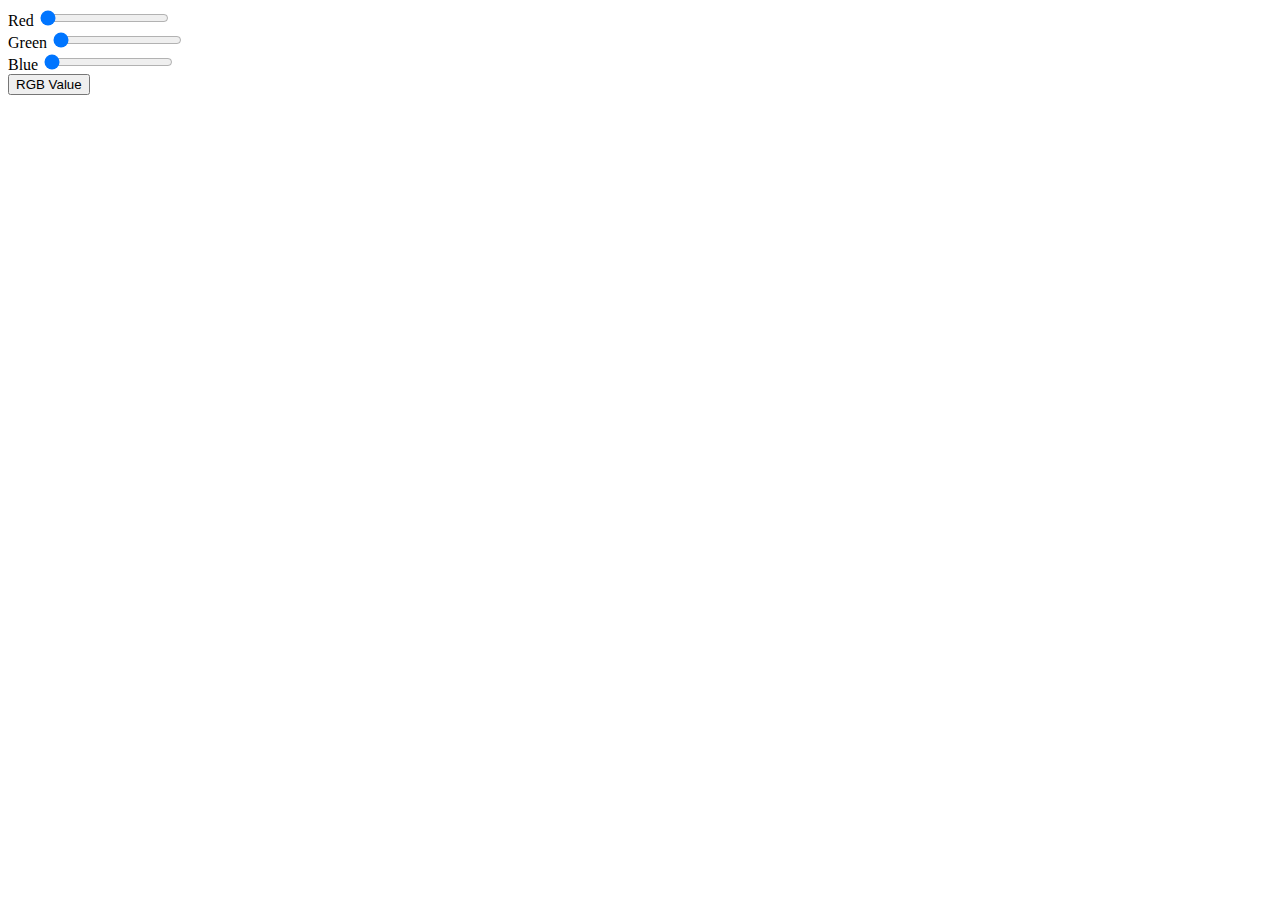
==== RGB_HEX/index.html @ 5c3141b6 "Updated index.html mannually" ====
<!DOCTYPE html>
<html>
<head>
	<title>RBG to HEX</title>
	<script type="text/javascript" src="main.js"></script>
</head>
<body>
<section class="rgbSelectors">
	<div id="redRange">
	  <span class="colorName">Red</span>
		<input type="range" name="red" id="r" min="0" max="255" value="0">
		<span id="redSlideValue"></span>
	</div>

	<div id="greenRange">
	  <span class="colorName">Green</span>
		<input type="range" name="green" id="g" min="0" max="255" value="0">
		<span id="greenSlideValue"></span>
	</div>
	<div>
	  
	<div id="blueRange">
	  <span class="colorName">Blue</span>
		<input type="range" name="blue" id="b" min="0" max="255" value="0">
		<span id="blueSlideValue"></span>
	</div>
	  <button id="RGB_Value" onclick="rgbValue(); rgbToHex();">RGB Value</button>
	</div>

	<div id="rgbValueBox"></div>
	<div id="HEXValueBox"></div>
</section>
</body>
</html>
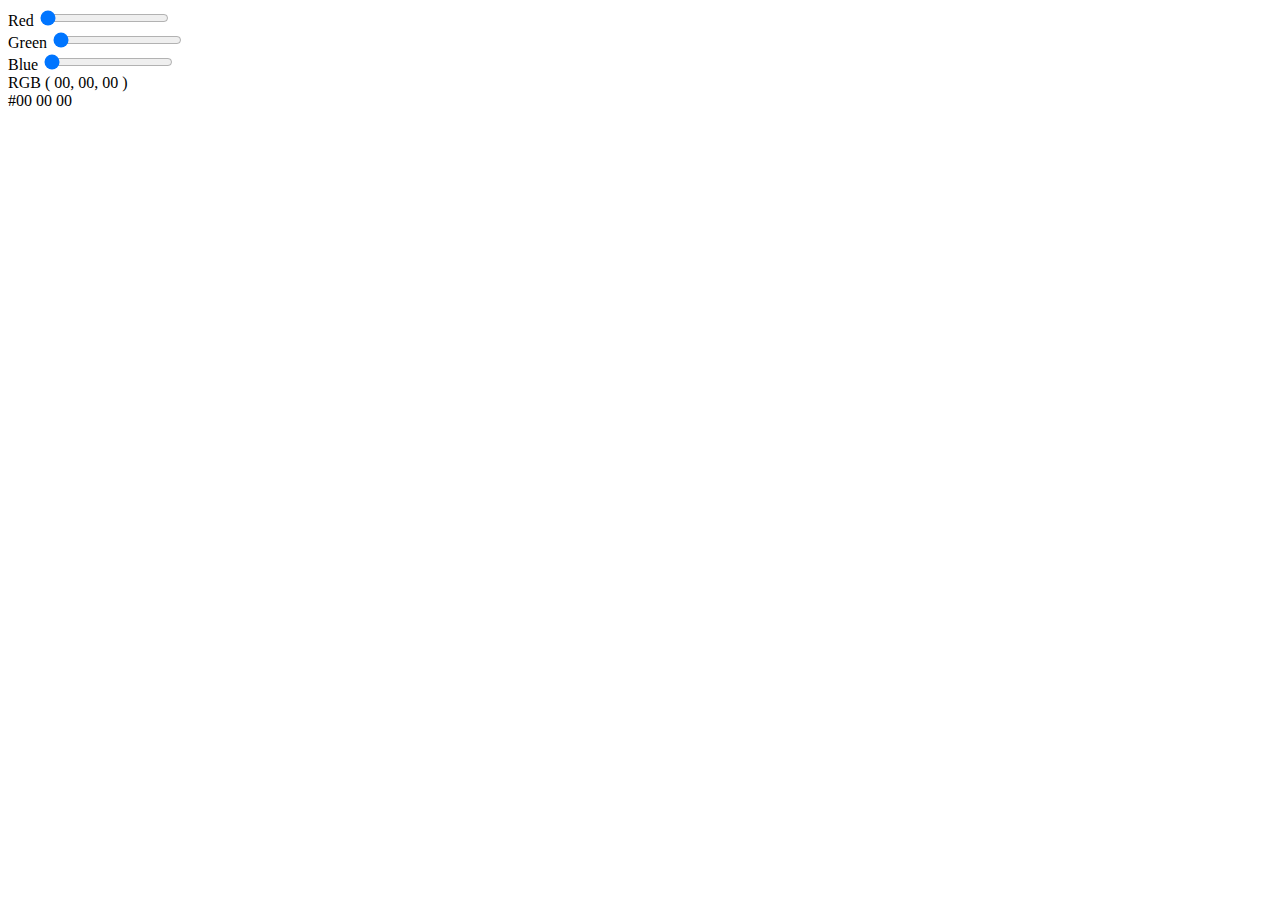
==== commit f2fdc8c4: "Made RGB and HEX auto change" ====
--- a/RGB_HEX/index.html
+++ b/RGB_HEX/index.html
@@ -5,30 +5,53 @@
 	<script type="text/javascript" src="main.js"></script>
 </head>
 <body>
-<section class="rgbSelectors">
-	<div id="redRange">
-	  <span class="colorName">Red</span>
-		<input type="range" name="red" id="r" min="0" max="255" value="0">
-		<span id="redSlideValue"></span>
-	</div>
+<div id="MainColorBox">
+	<section class="rgbSelectors">
+		<div id="redRange">
+		  <span class="colorName">Red</span>
+			<input type="range" name="red" id="r" min="0" max="255" value="0" oninput="showRedVal(this.value)" onchange="showVal(this.value)">
+			
+			<span id="redSlideValue"></span>
+		</div>
 
-	<div id="greenRange">
-	  <span class="colorName">Green</span>
-		<input type="range" name="green" id="g" min="0" max="255" value="0">
-		<span id="greenSlideValue"></span>
-	</div>
-	<div>
-	  
-	<div id="blueRange">
-	  <span class="colorName">Blue</span>
-		<input type="range" name="blue" id="b" min="0" max="255" value="0">
-		<span id="blueSlideValue"></span>
-	</div>
-	  <button id="RGB_Value" onclick="rgbValue(); rgbToHex();">RGB Value</button>
-	</div>
+		<div id="greenRange">
+		  <span class="colorName">Green</span>
+			<input type="range" name="green" id="g" min="0" max="255" value="0" oninput="showGreenVal(this.value)" onchange="showVal(this.value)">
+			
+			<span id="greenSlideValue"></span>
+		</div>
+		<div>
+		  
+		<div id="blueRange">
+		  <span class="colorName">Blue</span>
+			<input type="range" name="blue" id="b" min="0" max="255" value="0" oninput="showBlueVal(this.value)" onchange="showVal(this.value)">
+			<span id="blueSlideValue"></span>
+			
+		</div>
 
-	<div id="rgbValueBox"></div>
-	<div id="HEXValueBox"></div>
-</section>
+		<div id="rgbValueBox">
+			<span class="rgbText">RGB (</span>
+			<span id="rSpanValue">00,</span>
+			<span id="gSpanValue">00,</span>
+			<span id="bSpanValue">00</span>
+			<span class="rgbTextClosing">)</span>
+		</div>
+		
+		<div id="HexTestAuto">
+			<span id="redHexSpan">#00</span>
+			<span id="greenHexSpan">00</span>
+			<span id="blueHexSpan">00</span>	
+		</div>
+
+		  <!--<button id="RGB_Value" onclick="rgbValue(); rgbToHex();">RGB Value</button> -->
+
+
+		</div>
+
+
+
+		
+	</section>
+</div>
 </body>
 </html>
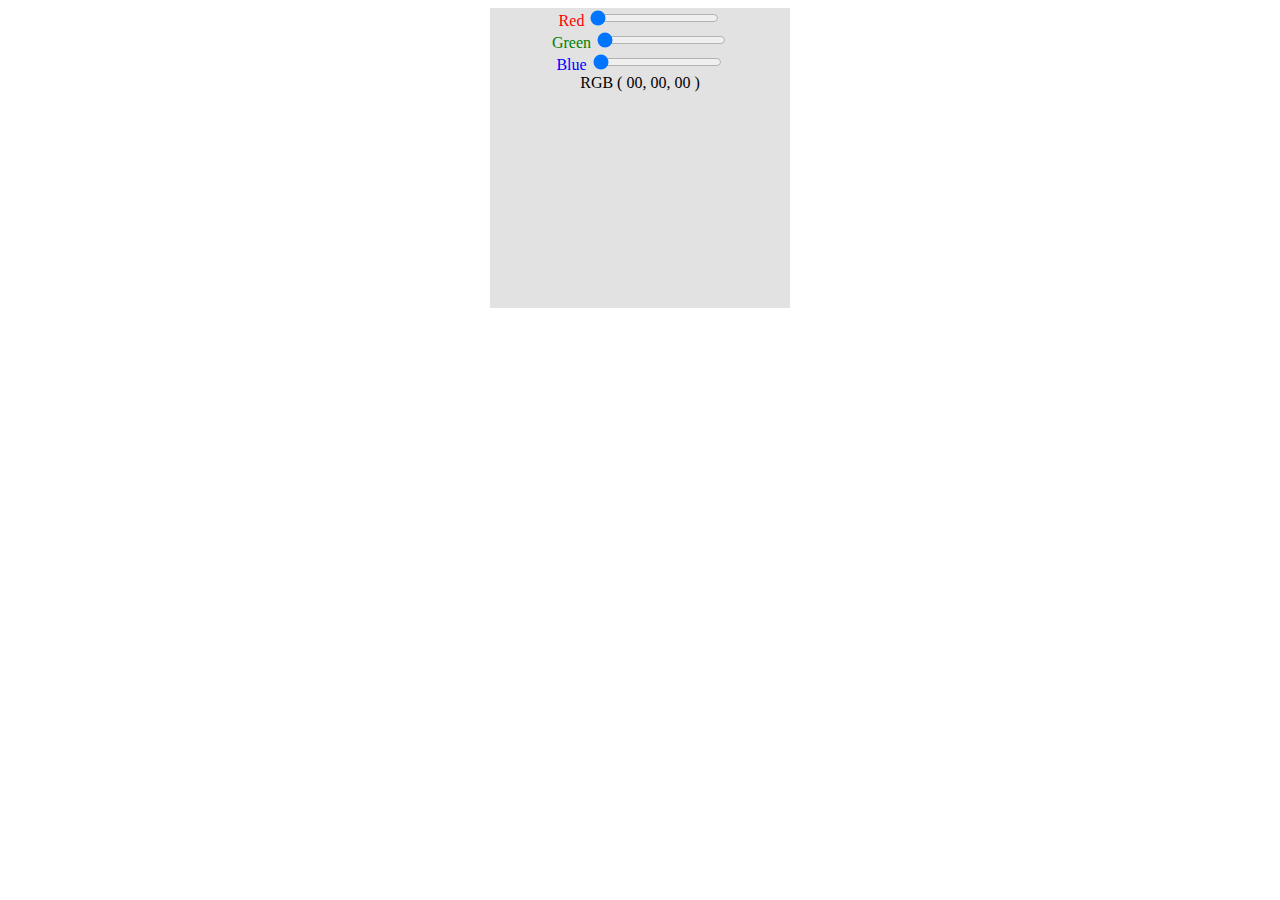
==== commit fd17e18b: "Updated Hex display and added background color change" ====
--- a/RGB_HEX/index.html
+++ b/RGB_HEX/index.html
@@ -3,28 +3,29 @@
 <head>
 	<title>RBG to HEX</title>
 	<script type="text/javascript" src="main.js"></script>
+	<link rel="stylesheet" type="text/css" href="main.css">
 </head>
 <body>
 <div id="MainColorBox">
 	<section class="rgbSelectors">
 		<div id="redRange">
-		  <span class="colorName">Red</span>
-			<input type="range" name="red" id="r" min="0" max="255" value="0" oninput="showRedVal(this.value)" onchange="showVal(this.value)">
+		  <span class="colorName RedSelector">Red</span>
+			<input type="range" name="red" id="r" min="0" max="255" value="0" oninput="showRedVal(this.value); rgbToHex();" onchange="showRedVal(this.value); rgbToHex();">
 			
 			<span id="redSlideValue"></span>
 		</div>
 
 		<div id="greenRange">
-		  <span class="colorName">Green</span>
-			<input type="range" name="green" id="g" min="0" max="255" value="0" oninput="showGreenVal(this.value)" onchange="showVal(this.value)">
+		  <span class="colorName GreenSelector">Green</span>
+			<input type="range" name="green" id="g" min="0" max="255" value="0" oninput="showGreenVal(this.value); rgbToHex();" onchange="showGreenVal(this.value); rgbToHex();">
 			
 			<span id="greenSlideValue"></span>
 		</div>
 		<div>
 		  
 		<div id="blueRange">
-		  <span class="colorName">Blue</span>
-			<input type="range" name="blue" id="b" min="0" max="255" value="0" oninput="showBlueVal(this.value)" onchange="showVal(this.value)">
+		  <span class="colorName BlueSelector">Blue</span>
+			<input type="range" name="blue" id="b" min="0" max="255" value="0" oninput="showBlueVal(this.value); rgbToHex();" onchange="showBlueVal(this.value); rgbToHex();">
 			<span id="blueSlideValue"></span>
 			
 		</div>
@@ -36,16 +37,7 @@
 			<span id="bSpanValue">00</span>
 			<span class="rgbTextClosing">)</span>
 		</div>
-		
-		<div id="HexTestAuto">
-			<span id="redHexSpan">#00</span>
-			<span id="greenHexSpan">00</span>
-			<span id="blueHexSpan">00</span>	
-		</div>
-
-		  <!--<button id="RGB_Value" onclick="rgbValue(); rgbToHex();">RGB Value</button> -->
-
-
+			<div id="HEXValueBox"></div>
 		</div>
 
 
--- a/RGB_HEX/main.css
+++ b/RGB_HEX/main.css
@@ -0,0 +1,18 @@
+#MainColorBox{
+	background-color: #E1E2E1;
+	width: 300px;
+	height: 300px;
+	position: relative;
+	margin-right: auto;
+	margin-left: auto;
+	text-align: center;
+}
+.RedSelector{
+	color: red;
+}
+.GreenSelector{
+	color: green;
+}
+.BlueSelector{
+	color: blue;
+}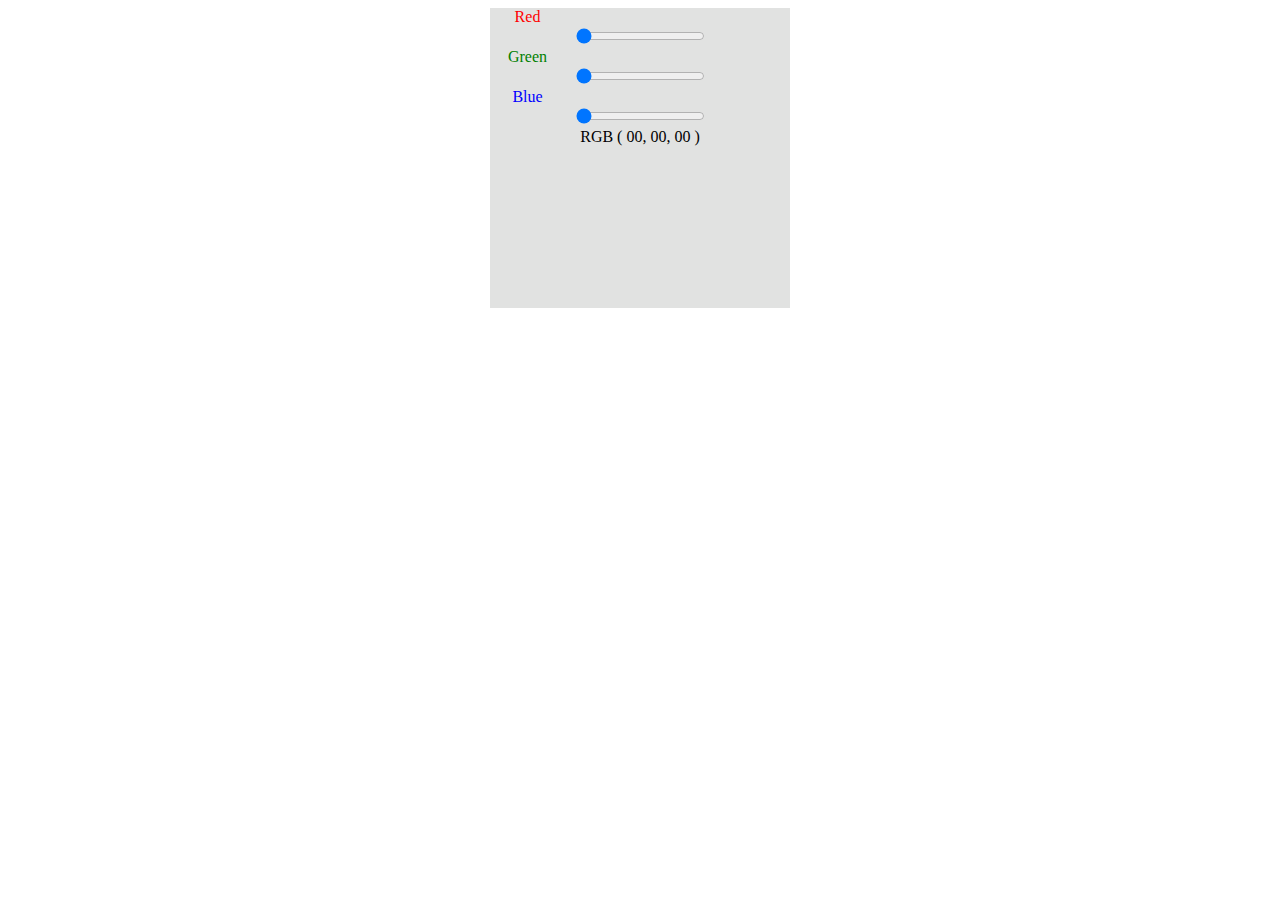
==== commit 95a3ba9a: "Adding CSS styling" ====
--- a/RGB_HEX/index.html
+++ b/RGB_HEX/index.html
@@ -9,14 +9,18 @@
 <div id="MainColorBox">
 	<section class="rgbSelectors">
 		<div id="redRange">
-		  <span class="colorName RedSelector">Red</span>
+			<div class="colorName">
+		  		<span class="RedSelector">Red</span>
+		  	</div>
 			<input type="range" name="red" id="r" min="0" max="255" value="0" oninput="showRedVal(this.value); rgbToHex();" onchange="showRedVal(this.value); rgbToHex();">
 			
 			<span id="redSlideValue"></span>
 		</div>
 
 		<div id="greenRange">
-		  <span class="colorName GreenSelector">Green</span>
+		  <div class="colorName">
+			  <span class="GreenSelector">Green</span>
+		</div>
 			<input type="range" name="green" id="g" min="0" max="255" value="0" oninput="showGreenVal(this.value); rgbToHex();" onchange="showGreenVal(this.value); rgbToHex();">
 			
 			<span id="greenSlideValue"></span>
@@ -24,7 +28,9 @@
 		<div>
 		  
 		<div id="blueRange">
-		  <span class="colorName BlueSelector">Blue</span>
+		  <div class="colorName">
+		  	<span class="BlueSelector">Blue</span>
+		  </div>
 			<input type="range" name="blue" id="b" min="0" max="255" value="0" oninput="showBlueVal(this.value); rgbToHex();" onchange="showBlueVal(this.value); rgbToHex();">
 			<span id="blueSlideValue"></span>
 			
--- a/RGB_HEX/main.css
+++ b/RGB_HEX/main.css
@@ -15,4 +15,10 @@
 }
 .BlueSelector{
 	color: blue;
+}
+
+.colorName{
+	position: relative;
+	width: 25%;
+	
 }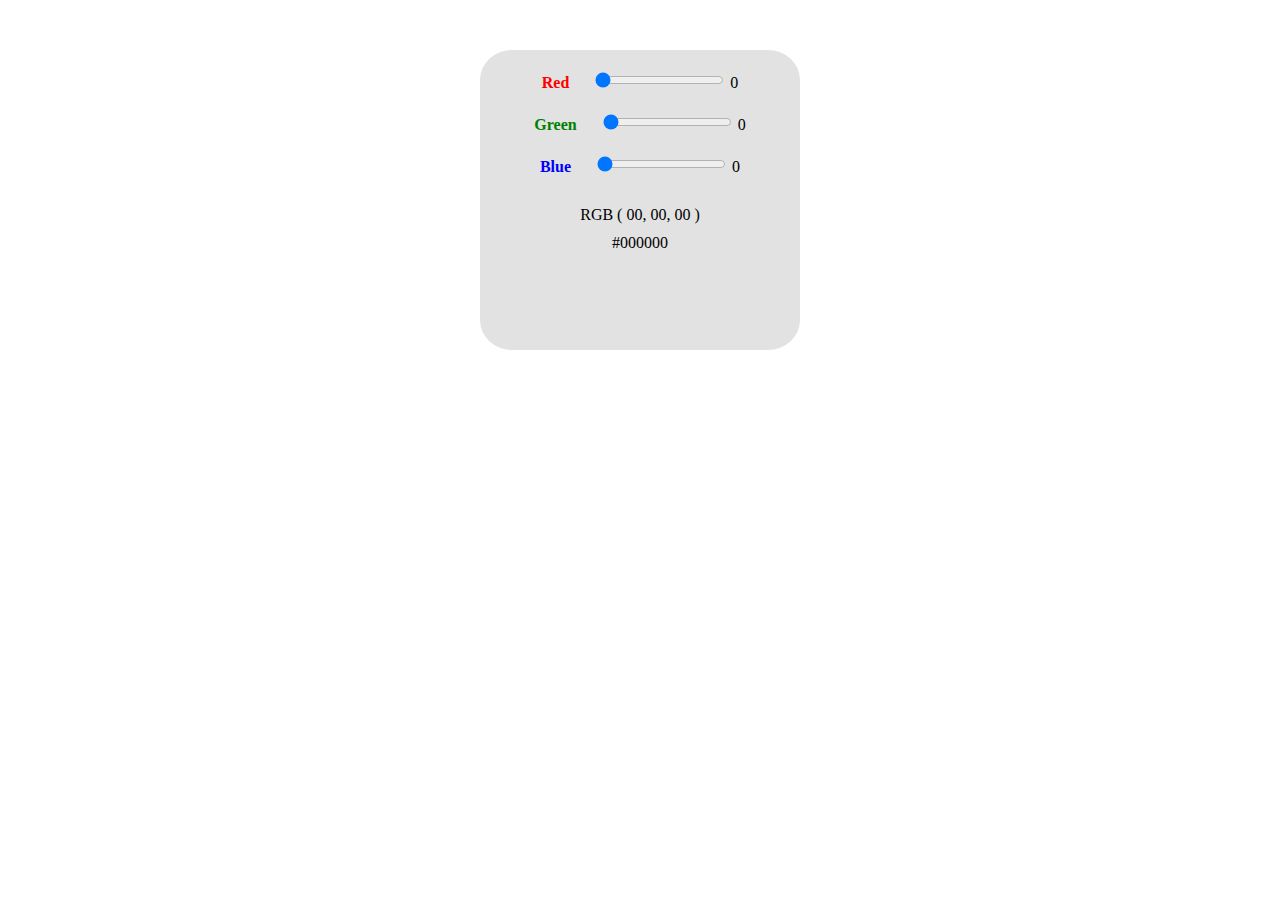
==== commit 7de3b668: "Worked with CSS Styling" ====
--- a/RGB_HEX/index.html
+++ b/RGB_HEX/index.html
@@ -8,34 +8,38 @@
 <body>
 <div id="MainColorBox">
 	<section class="rgbSelectors">
-		<div id="redRange">
-			<div class="colorName">
+		<div class="redRow">
+			<div class="redRange colorName">
 		  		<span class="RedSelector">Red</span>
 		  	</div>
-			<input type="range" name="red" id="r" min="0" max="255" value="0" oninput="showRedVal(this.value); rgbToHex();" onchange="showRedVal(this.value); rgbToHex();">
-			
-			<span id="redSlideValue"></span>
+		  	<div class="slider redRange redSlider">
+				<input type="range" name="red" id="r" min="0" max="255" value="0" oninput="showRedVal(this.value); rgbToHex();" onchange="showRedVal(this.value); rgbToHex();">
+			</div>
+			<div id="redSlideValue" class="value redRange">0</div>
 		</div>
 
-		<div id="greenRange">
-		  <div class="colorName">
+		<div class="greenRow">
+		  	<div class="greenRange colorName">
 			  <span class="GreenSelector">Green</span>
+			</div>
+			<div class="slider greenRange greenSlider">
+				<input type="range" name="green" id="g" min="0" max="255" value="0" oninput="showGreenVal(this.value); rgbToHex();" onchange="showGreenVal(this.value); rgbToHex();">
+			</div>	
+			<div class="value greenRange" id="greenSlideValue">0</div>
 		</div>
-			<input type="range" name="green" id="g" min="0" max="255" value="0" oninput="showGreenVal(this.value); rgbToHex();" onchange="showGreenVal(this.value); rgbToHex();">
-			
-			<span id="greenSlideValue"></span>
+		
+		  
+		<div class="blueRow">
+		  	<div class="blueRange colorName">
+		  		<span class="BlueSelector">Blue</span>
+		 	 </div>
+		 	 <div class="slider blueRange blueSlider">
+				<input type="range" name="blue" id="b" min="0" max="255" value="0" oninput="showBlueVal(this.value); rgbToHex();" onchange="showBlueVal(this.value); rgbToHex();">
+			</div>
+			<div class="value blueRange" id="blueSlideValue">0</div>
 		</div>
-		<div>
-		  
-		<div id="blueRange">
-		  <div class="colorName">
-		  	<span class="BlueSelector">Blue</span>
-		  </div>
-			<input type="range" name="blue" id="b" min="0" max="255" value="0" oninput="showBlueVal(this.value); rgbToHex();" onchange="showBlueVal(this.value); rgbToHex();">
-			<span id="blueSlideValue"></span>
-			
-		</div>
-
+	</section>
+	<section class="colorValues">
 		<div id="rgbValueBox">
 			<span class="rgbText">RGB (</span>
 			<span id="rSpanValue">00,</span>
@@ -43,7 +47,7 @@
 			<span id="bSpanValue">00</span>
 			<span class="rgbTextClosing">)</span>
 		</div>
-			<div id="HEXValueBox"></div>
+			<div id="HEXValueBox">#000000</div>
 		</div>
 
 
--- a/RGB_HEX/main.css
+++ b/RGB_HEX/main.css
@@ -1,12 +1,22 @@
 #MainColorBox{
 	background-color: #E1E2E1;
-	width: 300px;
+	width: 320px;
 	height: 300px;
 	position: relative;
 	margin-right: auto;
 	margin-left: auto;
 	text-align: center;
+	border-radius: 10%;
 }
+.rgbSelectors{
+	margin-top: 50px;
+}
+
+.RedSelector, .GreenSelector, .BlueSelector{
+	font-weight: bold;
+	margin-right: 20px;
+}
+
 .RedSelector{
 	color: red;
 }
@@ -20,5 +30,34 @@
 .colorName{
 	position: relative;
 	width: 25%;
-	
+}
+
+.colorValues{
+	padding-top: 20px;
+}
+
+#rgbValueBox{
+	padding: 10px;
+}
+
+.redRange, .greenRange, .blueRange{
+	position: relative;
+	display: inline;
+}
+
+.colorName{
+	width: 75px;
+	text-align: center;
+}
+
+.slider{
+	width: 150px;
+	text-align: center;
+}
+
+.value{
+	width: 75px;
+}
+.redRow, .greenRow, .blueRow{
+	padding-top: 20px;
 }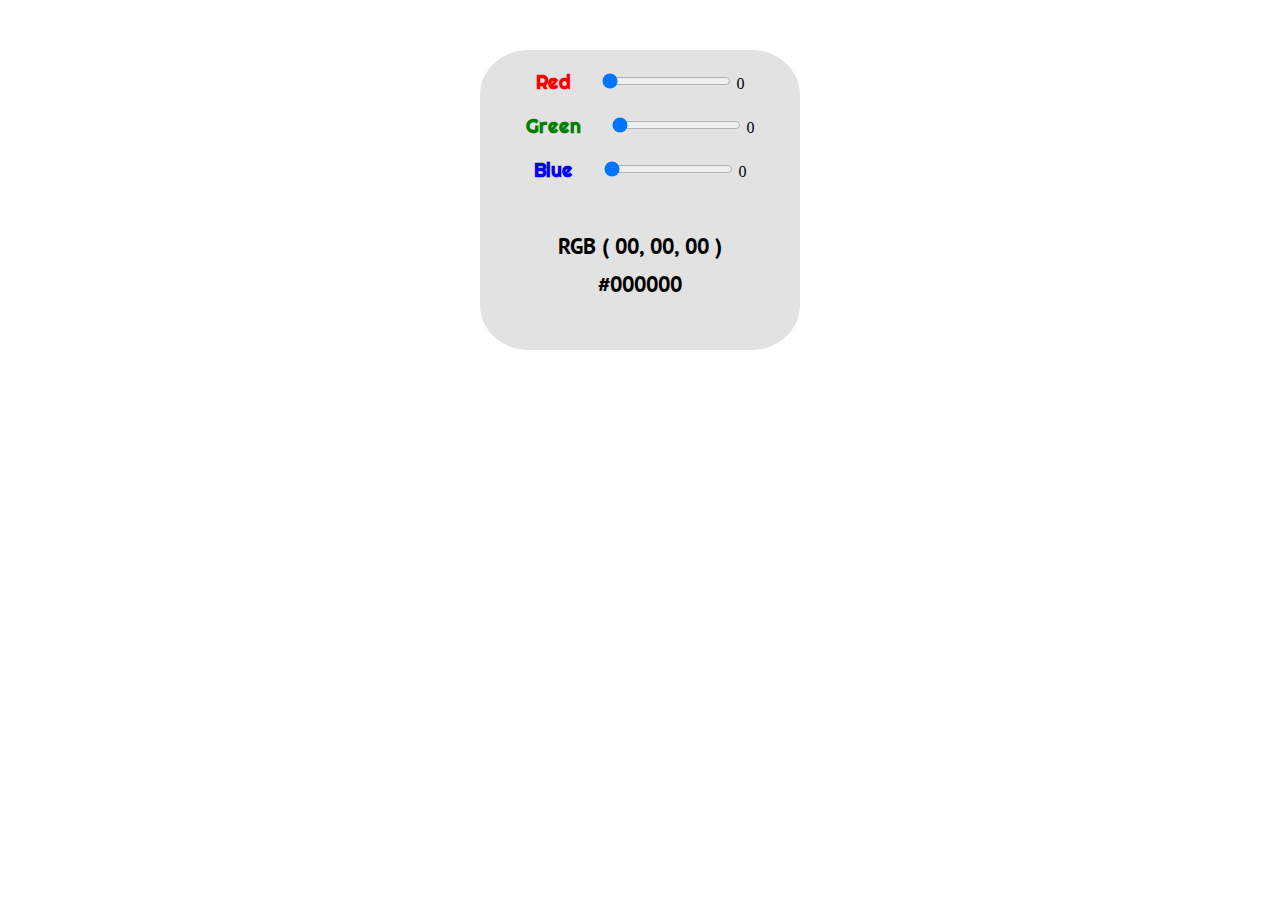
==== commit 97c78c61: "Added Fonts" ====
--- a/RGB_HEX/index.html
+++ b/RGB_HEX/index.html
@@ -17,7 +17,6 @@
 			</div>
 			<div id="redSlideValue" class="value redRange">0</div>
 		</div>
-
 		<div class="greenRow">
 		  	<div class="greenRange colorName">
 			  <span class="GreenSelector">Green</span>
@@ -27,8 +26,6 @@
 			</div>	
 			<div class="value greenRange" id="greenSlideValue">0</div>
 		</div>
-		
-		  
 		<div class="blueRow">
 		  	<div class="blueRange colorName">
 		  		<span class="BlueSelector">Blue</span>
@@ -49,10 +46,6 @@
 		</div>
 			<div id="HEXValueBox">#000000</div>
 		</div>
-
-
-
-		
 	</section>
 </div>
 </body>
--- a/RGB_HEX/main.css
+++ b/RGB_HEX/main.css
@@ -1,3 +1,7 @@
+@import url(http://fonts.googleapis.com/css?family=Righteous);
+@import url(https://fonts.googleapis.com/css?family=PT+Sans:400,700);
+
+
 #MainColorBox{
 	background-color: #E1E2E1;
 	width: 320px;
@@ -6,15 +10,18 @@
 	margin-right: auto;
 	margin-left: auto;
 	text-align: center;
-	border-radius: 10%;
+	border-radius: 15%;
 }
 .rgbSelectors{
 	margin-top: 50px;
+	margin-bottom: 20px;
 }
 
 .RedSelector, .GreenSelector, .BlueSelector{
 	font-weight: bold;
-	margin-right: 20px;
+	font-family: 'Righteous', serif;
+	font-size: 1.2em;
+	margin-right: 25px;
 }
 
 .RedSelector{
@@ -34,6 +41,9 @@
 
 .colorValues{
 	padding-top: 20px;
+	font-family: 'PT Sans', sans-serif;
+	font-weight: bold;
+	font-size: 1.35em;
 }
 
 #rgbValueBox{
